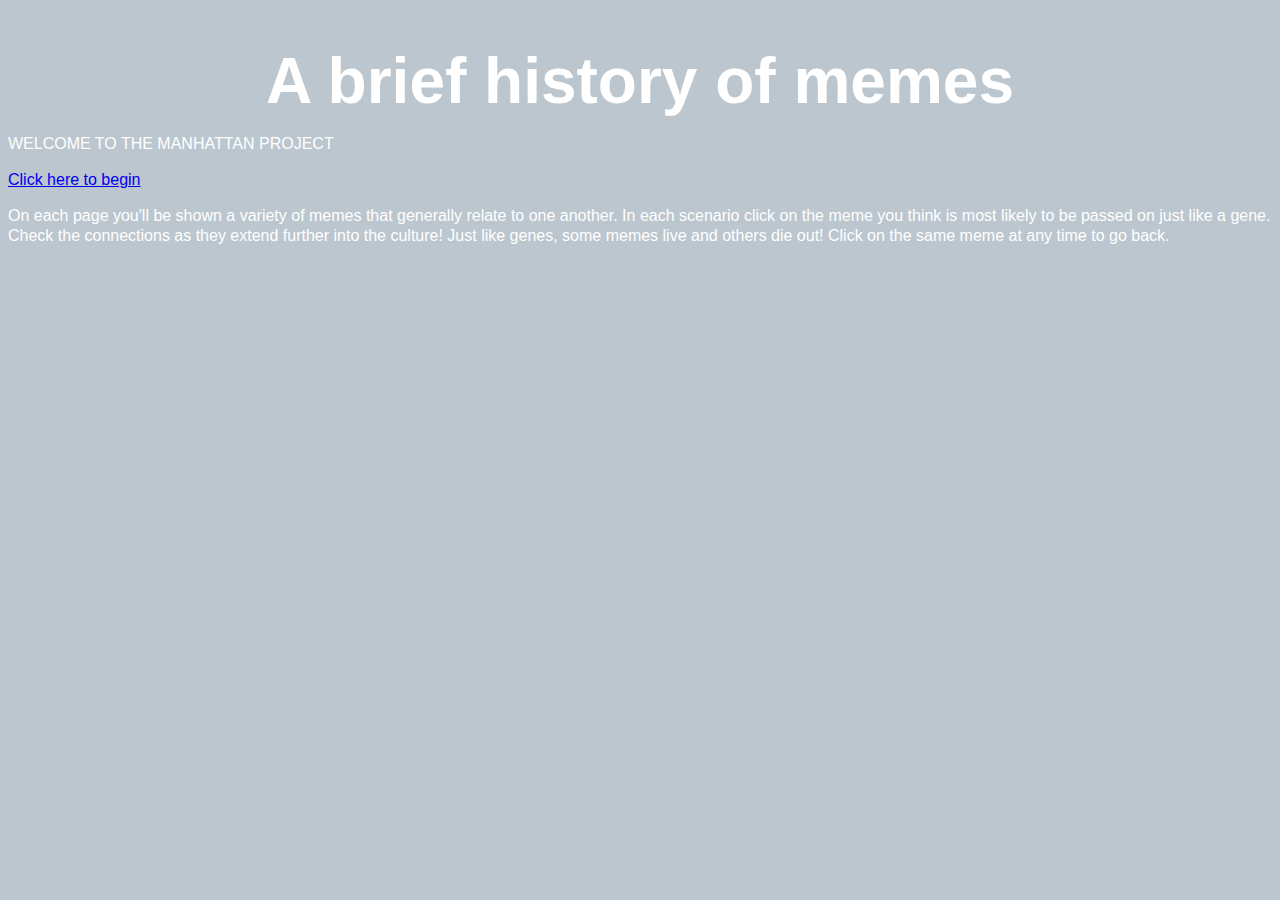
==== index.html @ 1d5735ba "l" ====
<link rel="stylesheet" href="styles.css">

<script src="main.js"></script>



<style>

  body {
    background-color: #bbc6ce;
    color: white;
    line-height: 20px;
    word-wrap: anywhere;
    font-family: sans-serif
  }
    </style>

   <title>Fading and Pulsing Header</title>
   	<style>
   		@keyframes fadeIn {
   			0% {
   				opacity: 0;
   			}
   			100% {
   				opacity: 1;
   			}
   		}

   		@keyframes pulse {
   			0% {
   				transform: scale(1);
   			}
   			50% {
   				transform: scale(1.1);
   			}
   			100% {
   				transform: scale(1);
   			}
   		}

   		h1 {
   			font-size: 4em;
   			text-align: center;
   			animation: fadeIn 2s ease-in-out, pulse 2s infinite;
   		}
   	</style>
<br>
     <h1><center>A brief history of memes</center></h1>

     <body>
         <div class="container">
           <p>WELCOME TO THE MANHATTAN PROJECT</p>
         </div>
     </body>

     <body>
         <div class="container2">
             <a href="Iconic Memes.html" class="button">Click here to begin</a>
         </div>
     </body>

     <body>
         <div class="container3">
           <p>On each page you'll be shown a variety of memes that generally relate to one another.
              In each scenario click on the meme you think is most likely to be passed on just like a gene.
              Check the connections as they extend further into the culture! Just like genes, some memes live and others die out!
              Click on the same meme at any time to go back.</p>
         </div>
     </body>
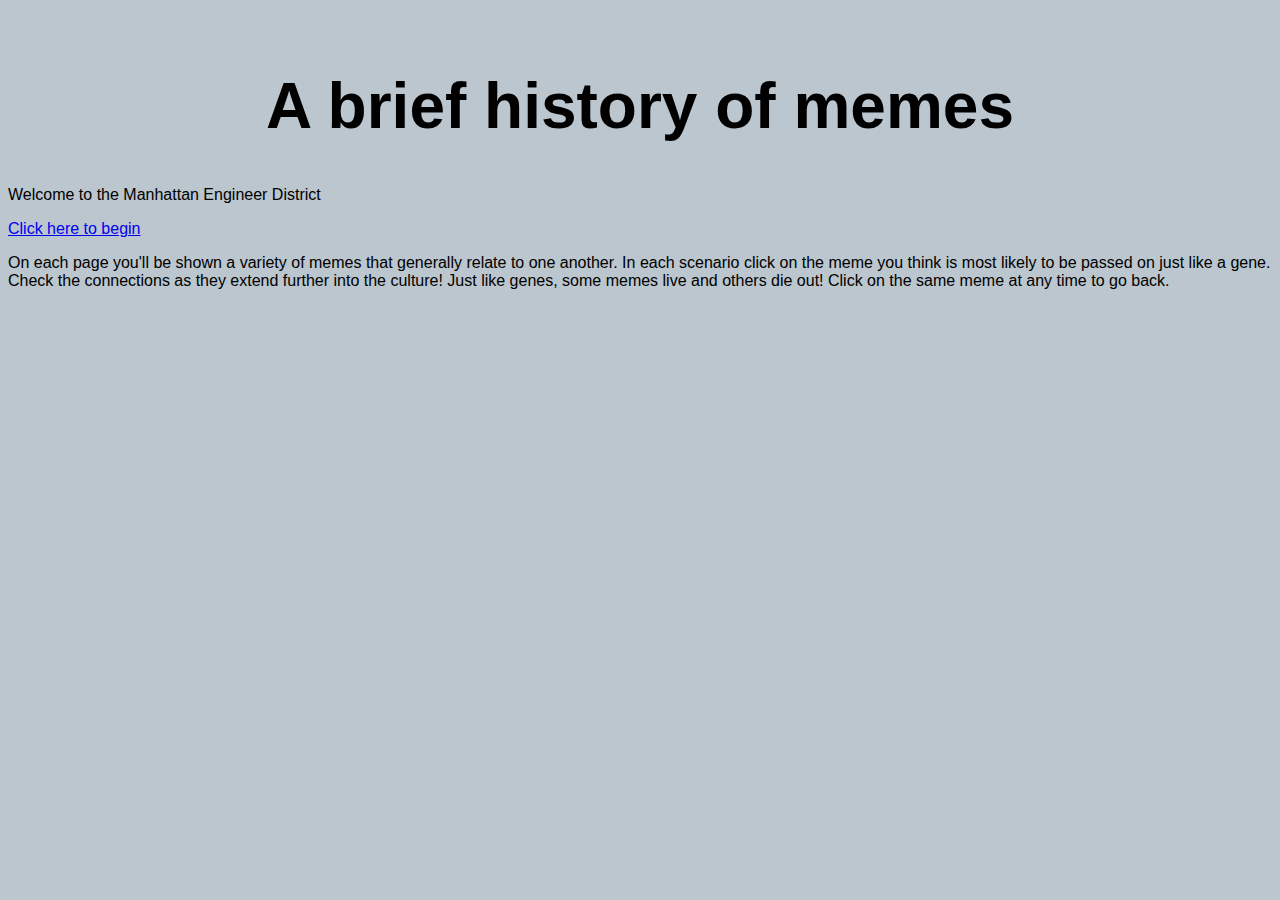
==== commit 0ea84278: "fds" ====
--- a/index.html
+++ b/index.html
@@ -9,7 +9,7 @@
 
   body {
     background-color: #bbc6ce;
-    color: white;
+    color: white
     line-height: 20px;
     word-wrap: anywhere;
     font-family: sans-serif
@@ -50,7 +50,7 @@
 
      <body>
          <div class="container">
-           <p>WELCOME TO THE MANHATTAN PROJECT</p>
+           <p>Welcome to the Manhattan Engineer District</p>
          </div>
      </body>
 
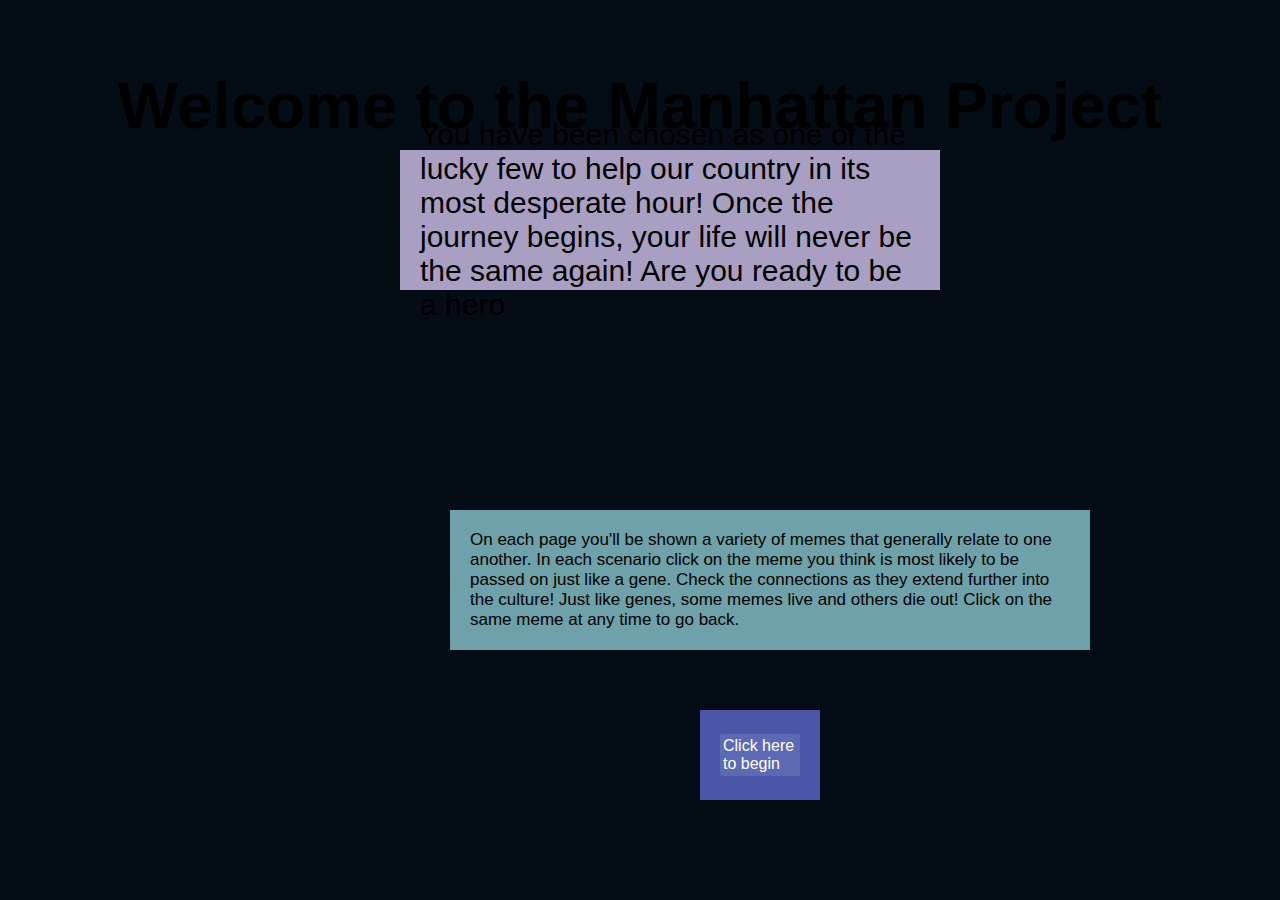
==== commit b0c53132: "sda" ====
--- a/index.html
+++ b/index.html
@@ -8,7 +8,7 @@
 <style>
 
   body {
-    background-color: #bbc6ce;
+    background-color: #040d15;
     color: white
     line-height: 20px;
     word-wrap: anywhere;
@@ -46,11 +46,13 @@
    		}
    	</style>
 <br>
-     <h1><center>A brief history of memes</center></h1>
+     <h1><center>Welcome to the Manhattan Project</center></h1>
 
      <body>
          <div class="container">
-           <p>Welcome to the Manhattan Engineer District</p>
+           <p>You have been chosen as one of the lucky few to help our country
+           in its most desperate hour! Once the journey begins, your life will never be
+             the same again! Are you ready to be a hero</p>
          </div>
      </body>
 
--- a/styles.css
+++ b/styles.css
@@ -0,0 +1,154 @@
+
+body {
+    font-family: sans-serif;
+}
+
+<head>
+	<title>Image in Top-Right Corner</title>
+	<style>
+		body {
+			margin: 0;
+			padding: 0;
+		}
+
+		.top-right-container {
+			position: fixed;
+      right: 300px;
+      top: 125px;
+			height: 300px; /* Adjust the height as needed */
+		}
+
+		.top-right-image {
+			float: right;
+			max-width: 300px; /* Adjust the maximum width as needed */
+			max-height: 250px; /* Adjust the maximum height as needed */
+		}
+	</style>
+</head>
+<body>
+
+<style>
+  body {
+    margin: 0;
+    padding: 0;
+  }
+
+  .top-left-container {
+    position: fixed;
+    left: 300px;
+    top: 125px;
+    height: 300px; /* Adjust the height as needed */
+  }
+
+  .top-left-image {
+    float: left;
+    max-width: 300px; /* Adjust the maximum width as needed */
+    max-height: 150px; /* Adjust the maximum height as needed */
+  }
+</style>
+
+<style>
+  body {
+    margin: 0;
+    padding: 0;
+  }
+
+  .bottom-right-container {
+    position: fixed;
+    right: 300px;
+    bottom: 125px;
+    height: 250px; /* Adjust the height as needed */
+  }
+
+  .bottom-right-image {
+    float: right;
+    max-width: 300px; /* Adjust the maximum width as needed */
+    max-height: 150px; /* Adjust the maximum height as needed */
+  }
+</style>
+
+<style>
+  body {
+    margin: 0;
+    padding: 0;
+  }
+
+  .bottom-left-container {
+    position: fixed;
+    left: 300px;
+    bottom: 50px;
+    height: 250px; /* Adjust the height as needed */
+  }
+
+  .bottom-left-image {
+    float: left;
+    max-width: 300px; /* Adjust the maximum width as needed */
+    max-height: 150px; /* Adjust the maximum height as needed */
+  }
+</style>
+
+h1 {
+  color: white
+}
+
+.container {
+    width: 500px;
+    height: 100px;
+    background-color: #A89FC3;
+    padding: 20px;
+    display: flex;
+    justify-content: center;
+    align-items: center;
+    position: absolute;
+    top: 150px;
+    left: 400px;
+		font-size: 30px;
+}
+
+.container-link {
+    position: absolute;
+    top: 200px;
+    left: 500px;
+}
+
+.container2 {
+    width: 80px;
+    height: 50px;
+    background-color: #4b56a9;
+    padding: 20px;
+    display: flex;
+    flex-direction: column;
+    justify-content: center;
+    align-items: center;
+    position: absolute;
+    bottom: 100px;
+    left: 700px;
+}
+
+.button {
+    display: inline-block;
+    padding: 3px 3px;
+    background-color: #5e69b3;
+    color: white;
+    text-decoration: none;
+    border-radius: 2px;
+    transition: background-color 0.3s ease;
+}
+
+.button:hover {
+    background-color: #4b56a9;
+}
+
+.container3 {
+    width: 600px;
+    height: 100px;
+    background-color: #6ea1a9;
+    padding: 20px;
+    display: flex;
+    justify-content: center;
+    align-items: center;
+    position: absolute;
+    bottom: 250px;
+    left: 450px;
+		font-size: 17px
+}
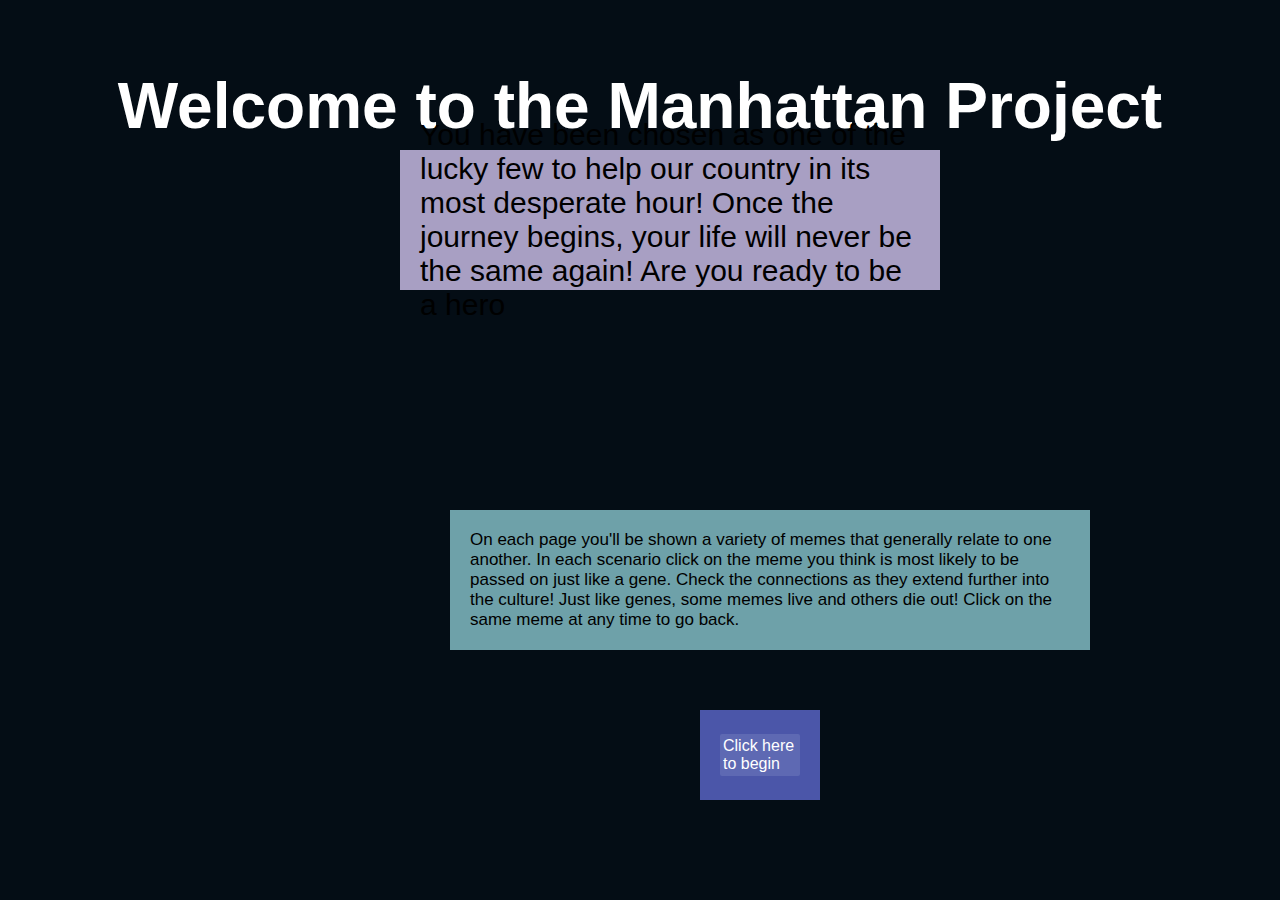
==== commit c5e6224c: "sa" ====
--- a/index.html
+++ b/index.html
@@ -43,6 +43,7 @@
    			font-size: 4em;
    			text-align: center;
    			animation: fadeIn 2s ease-in-out, pulse 2s infinite;
+        color: white
    		}
    	</style>
 <br>
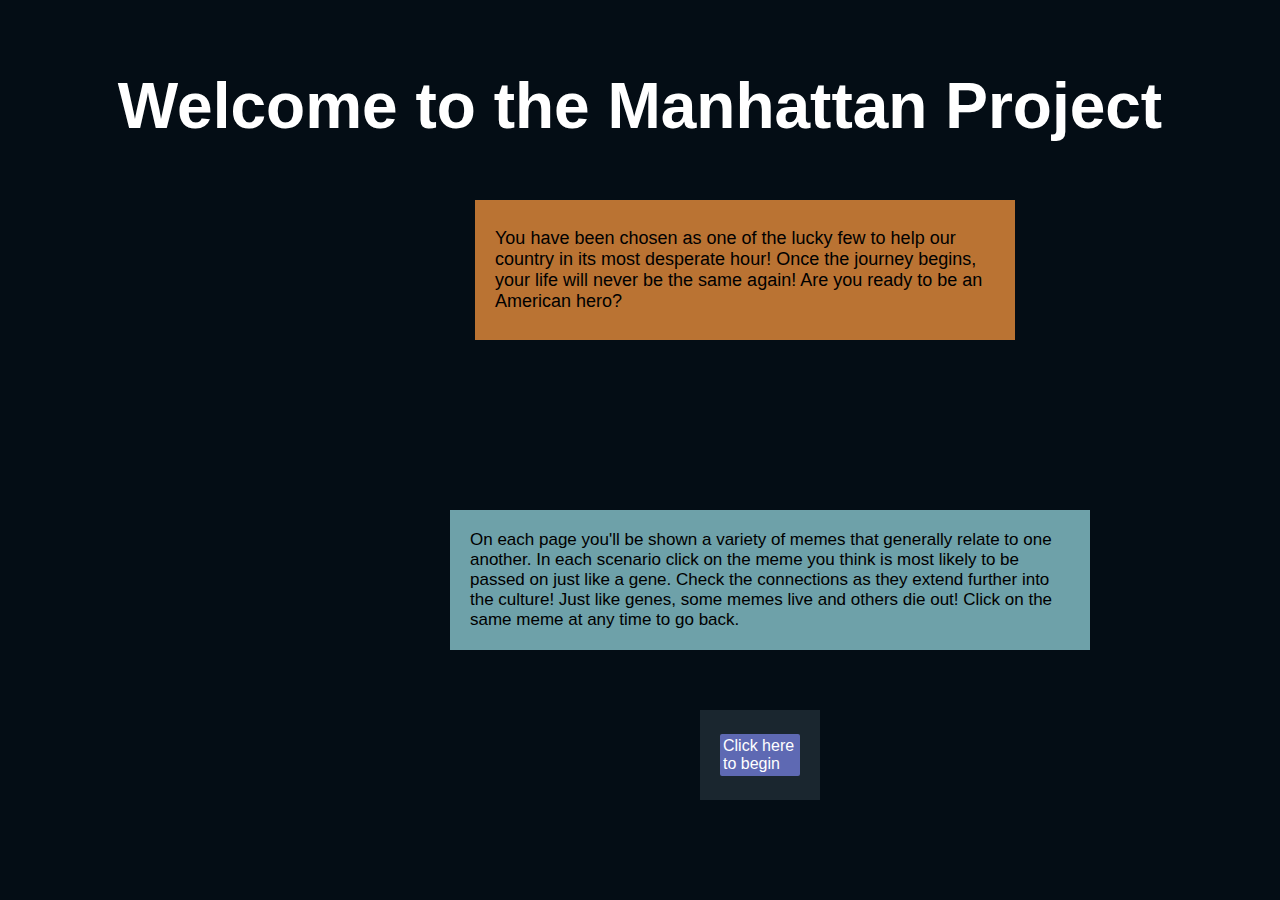
==== commit 77147d64: "as" ====
--- a/index.html
+++ b/index.html
@@ -53,7 +53,7 @@
          <div class="container">
            <p>You have been chosen as one of the lucky few to help our country
            in its most desperate hour! Once the journey begins, your life will never be
-             the same again! Are you ready to be a hero</p>
+             the same again! Are you ready to be an American hero?</p>
          </div>
      </body>
 
--- a/styles.css
+++ b/styles.css
@@ -94,15 +94,15 @@
 .container {
     width: 500px;
     height: 100px;
-    background-color: #A89FC3;
+    background-color: #BA7333;
     padding: 20px;
     display: flex;
     justify-content: center;
     align-items: center;
     position: absolute;
-    top: 150px;
-    left: 400px;
-		font-size: 30px;
+    top: 200px;
+    left: 475px;
+		font-size: 18px;
 }
 
 .container-link {
@@ -114,7 +114,7 @@
 .container2 {
     width: 80px;
     height: 50px;
-    background-color: #4b56a9;
+    background-color: #1A262F;
     padding: 20px;
     display: flex;
     flex-direction: column;
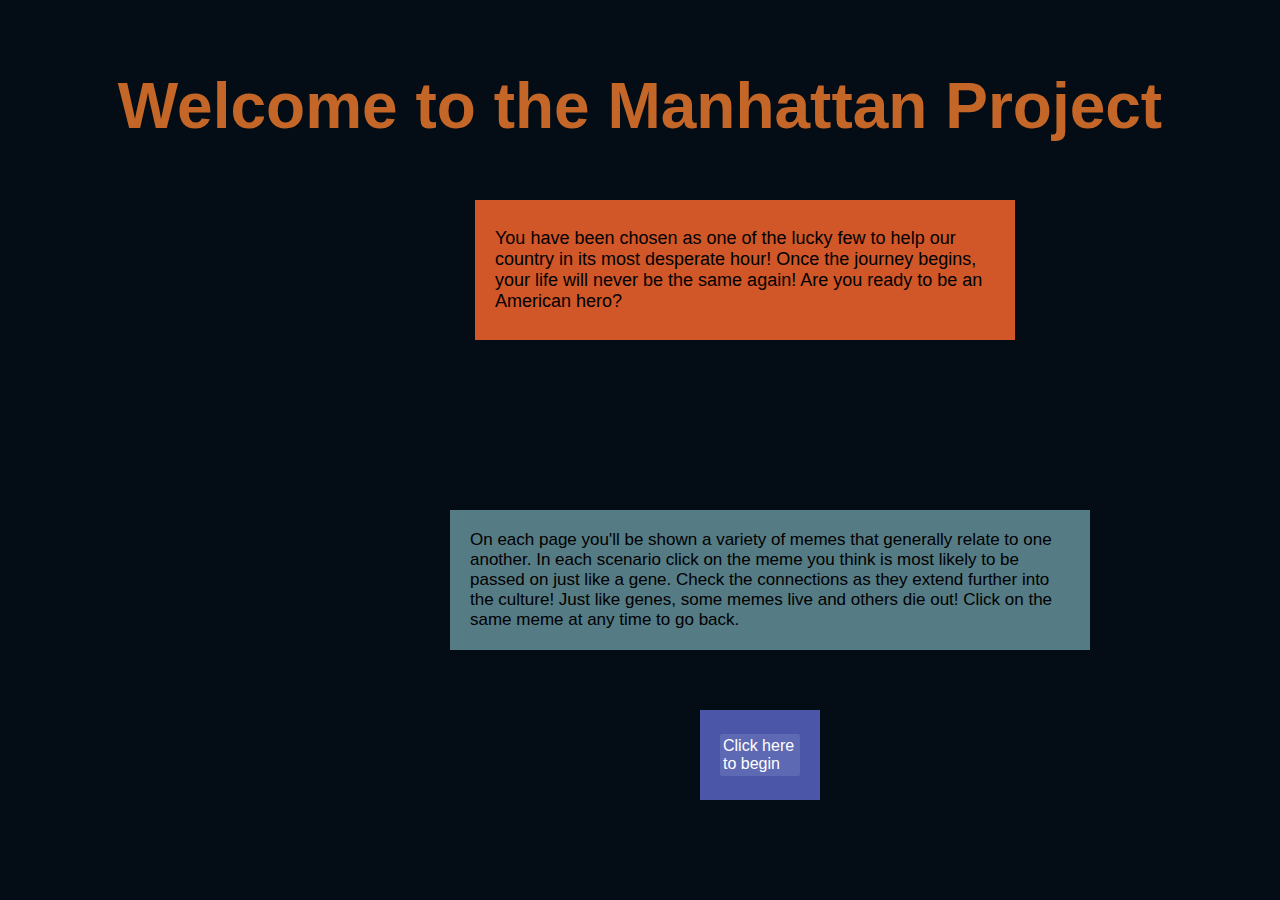
==== commit 5b628b50: "DS" ====
--- a/index.html
+++ b/index.html
@@ -43,7 +43,7 @@
    			font-size: 4em;
    			text-align: center;
    			animation: fadeIn 2s ease-in-out, pulse 2s infinite;
-        color: white
+        color: #C36627
    		}
    	</style>
 <br>
--- a/styles.css
+++ b/styles.css
@@ -94,7 +94,7 @@
 .container {
     width: 500px;
     height: 100px;
-    background-color: #BA7333;
+    background-color: #D15628;
     padding: 20px;
     display: flex;
     justify-content: center;
@@ -114,7 +114,7 @@
 .container2 {
     width: 80px;
     height: 50px;
-    background-color: #1A262F;
+    background-color: #4b56a9;
     padding: 20px;
     display: flex;
     flex-direction: column;
@@ -142,7 +142,7 @@
 .container3 {
     width: 600px;
     height: 100px;
-    background-color: #6ea1a9;
+    background-color: #557B85;
     padding: 20px;
     display: flex;
     justify-content: center;
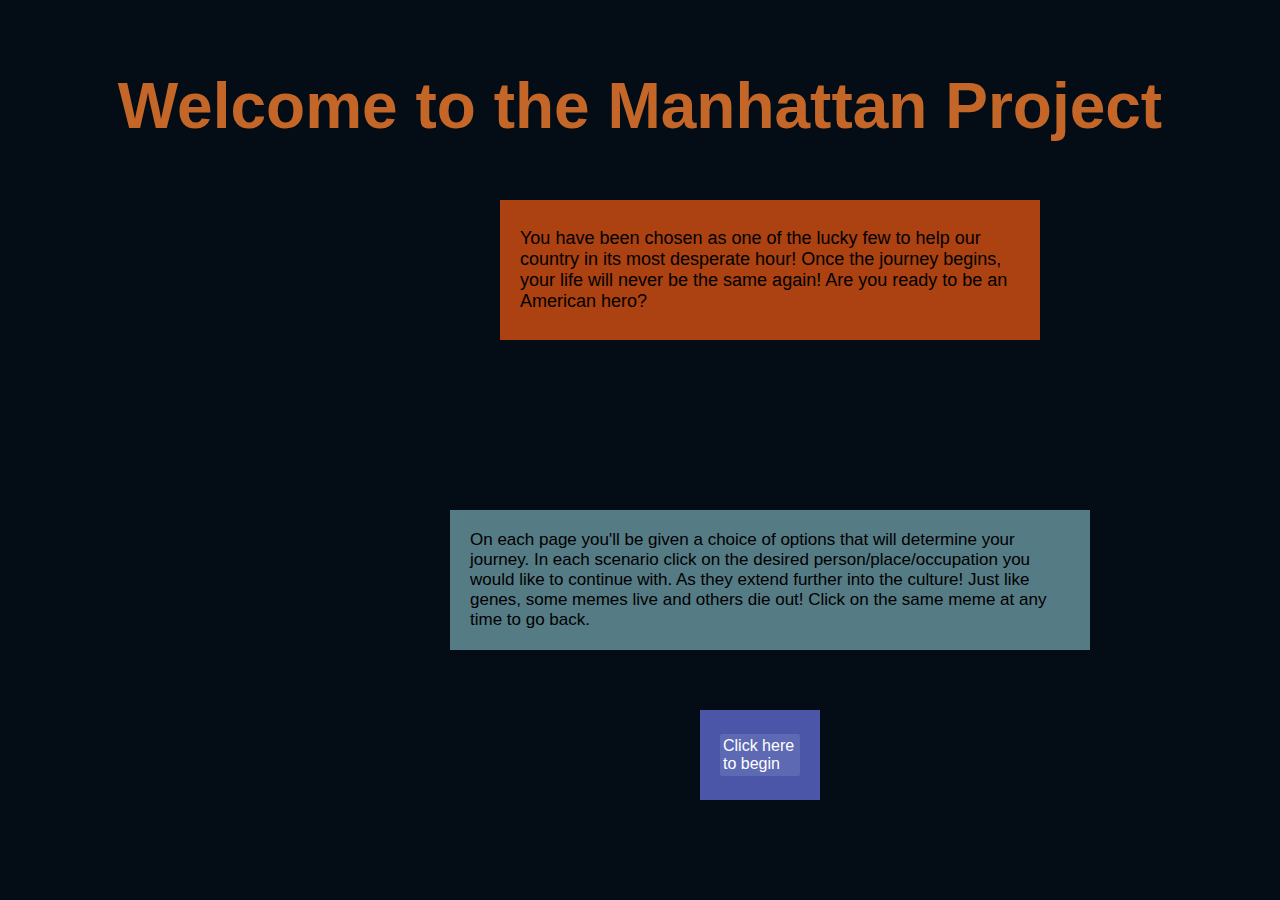
==== commit b5aef00b: "d" ====
--- a/index.html
+++ b/index.html
@@ -6,7 +6,6 @@
 
 
 <style>
-
   body {
     background-color: #040d15;
     color: white
@@ -59,15 +58,15 @@
 
      <body>
          <div class="container2">
-             <a href="Iconic Memes.html" class="button">Click here to begin</a>
+             <a href="first choice.html" class="button">Click here to begin</a>
          </div>
      </body>
 
      <body>
          <div class="container3">
-           <p>On each page you'll be shown a variety of memes that generally relate to one another.
-              In each scenario click on the meme you think is most likely to be passed on just like a gene.
-              Check the connections as they extend further into the culture! Just like genes, some memes live and others die out!
+           <p>On each page you'll be given a choice of options that will determine your journey.
+              In each scenario click on the desired person/place/occupation you would like to continue with.
+              As they extend further into the culture! Just like genes, some memes live and others die out!
               Click on the same meme at any time to go back.</p>
          </div>
      </body>
--- a/styles.css
+++ b/styles.css
@@ -21,7 +21,8 @@
 		.top-right-image {
 			float: right;
 			max-width: 300px; /* Adjust the maximum width as needed */
-			max-height: 250px; /* Adjust the maximum height as needed */
+			max-height: 250px;
+      animation: fadeIn 2s ease-in-out, pulse 2s infinite;/* Adjust the maximum height as needed */
 		}
 	</style>
 </head>
@@ -43,7 +44,8 @@
   .top-left-image {
     float: left;
     max-width: 300px; /* Adjust the maximum width as needed */
-    max-height: 150px; /* Adjust the maximum height as needed */
+    max-height: 150px;
+    animation: fadeIn 2s ease-in-out, pulse 2s infinite; /* Adjust the maximum height as needed */
   }
 </style>
 
@@ -63,7 +65,9 @@
   .bottom-right-image {
     float: right;
     max-width: 300px; /* Adjust the maximum width as needed */
-    max-height: 150px; /* Adjust the maximum height as needed */
+    max-height: 150px;
+    animation: fadeIn 2s ease-in-out, pulse 2s infinite;
+       /* Adjust the maximum height as needed */
   }
 </style>
 
@@ -83,7 +87,8 @@
   .bottom-left-image {
     float: left;
     max-width: 300px; /* Adjust the maximum width as needed */
-    max-height: 150px; /* Adjust the maximum height as needed */
+    max-height: 150px;
+    animation: fadeIn 2s ease-in-out, pulse 2s infinite; /* Adjust the maximum height as needed */
   }
 </style>
 
@@ -94,14 +99,14 @@
 .container {
     width: 500px;
     height: 100px;
-    background-color: #D15628;
+    background-color: #AC4111;
     padding: 20px;
     display: flex;
     justify-content: center;
     align-items: center;
     position: absolute;
     top: 200px;
-    left: 475px;
+    left: 500px;
 		font-size: 18px;
 }
 
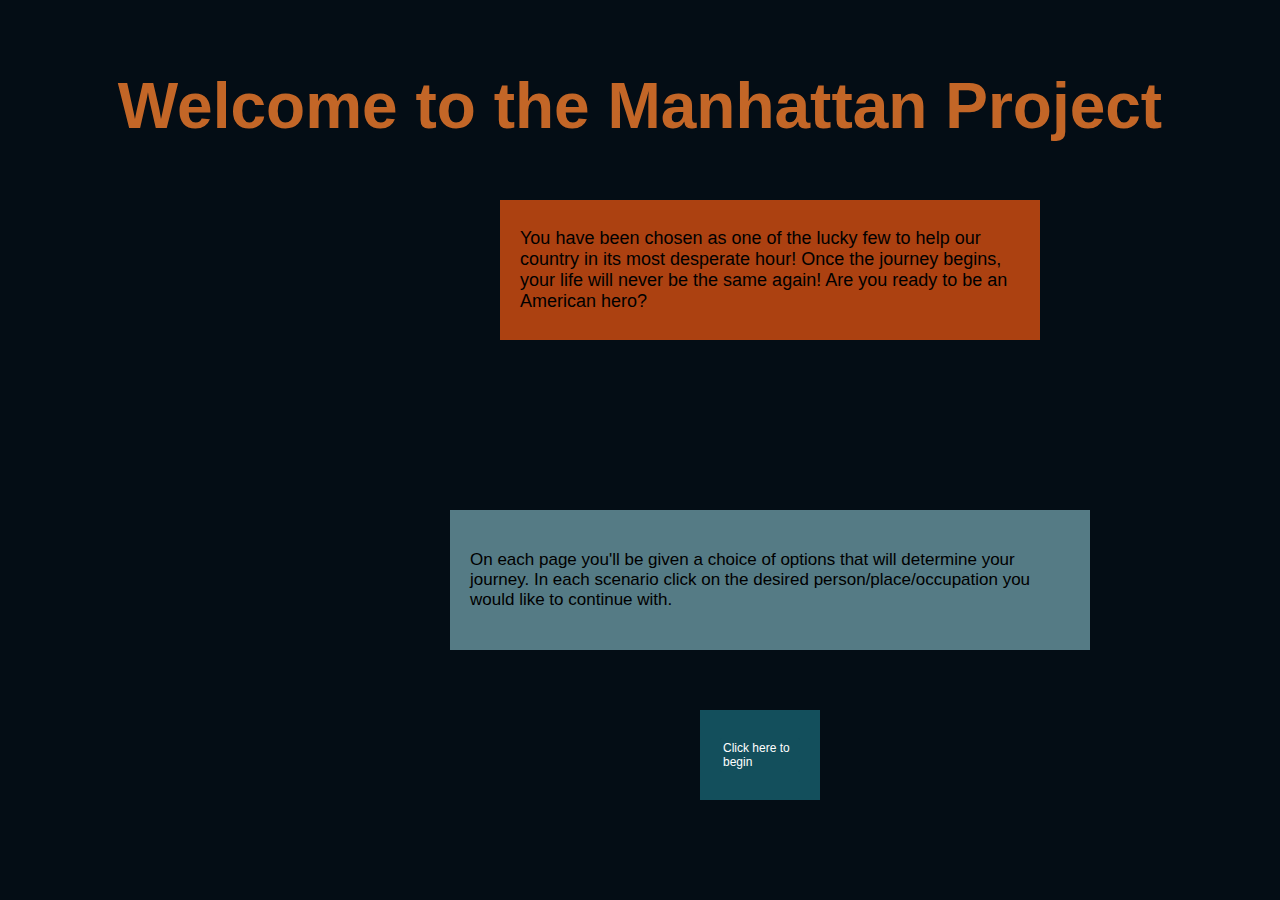
==== commit ea49a530: "g" ====
--- a/index.html
+++ b/index.html
@@ -66,7 +66,6 @@
          <div class="container3">
            <p>On each page you'll be given a choice of options that will determine your journey.
               In each scenario click on the desired person/place/occupation you would like to continue with.
-              As they extend further into the culture! Just like genes, some memes live and others die out!
-              Click on the same meme at any time to go back.</p>
+            </p>
          </div>
      </body>
--- a/styles.css
+++ b/styles.css
@@ -22,7 +22,7 @@
 			float: right;
 			max-width: 300px; /* Adjust the maximum width as needed */
 			max-height: 250px;
-      animation: fadeIn 2s ease-in-out, pulse 2s infinite;/* Adjust the maximum height as needed */
+      animation: pulse 10s infinite;/* Adjust the maximum height as needed */
 		}
 	</style>
 </head>
@@ -45,7 +45,7 @@
     float: left;
     max-width: 300px; /* Adjust the maximum width as needed */
     max-height: 150px;
-    animation: fadeIn 2s ease-in-out, pulse 2s infinite; /* Adjust the maximum height as needed */
+    animation: pulse 10s infinite; /* Adjust the maximum height as needed */
   }
 </style>
 
@@ -66,7 +66,7 @@
     float: right;
     max-width: 300px; /* Adjust the maximum width as needed */
     max-height: 150px;
-    animation: fadeIn 2s ease-in-out, pulse 2s infinite;
+    animation: pulse 10s infinite;
        /* Adjust the maximum height as needed */
   }
 </style>
@@ -88,9 +88,10 @@
     float: left;
     max-width: 300px; /* Adjust the maximum width as needed */
     max-height: 150px;
-    animation: fadeIn 2s ease-in-out, pulse 2s infinite; /* Adjust the maximum height as needed */
+    animation: pulse 10s infinite; /* Adjust the maximum height as needed */
   }
 </style>
+
 
 h1 {
   color: white
@@ -110,6 +111,37 @@
 		font-size: 18px;
 }
 
+.container6 {
+    width: 500px;
+    height: 100px;
+    background-color: #2B2E30;
+    padding: 20px;
+    display: flex;
+    justify-content: center;
+    align-items: center;
+    position: absolute;
+    top: 200px;
+    left: 500px;
+		font-size: 20px;
+    font-color: #cfe2f3
+    line-height: 26px;
+}
+
+
+.container7 {
+    width: 500px;
+    height: 100px;
+    padding: 20px;
+    display: flex;
+    justify-content: center;
+    align-items: center;
+    position: fixed;
+    bottom: 100px;
+    left: 510px;
+		font-size: 25px;
+    line-height: 26px;
+}
+
 .container-link {
     position: absolute;
     top: 200px;
@@ -119,7 +151,7 @@
 .container2 {
     width: 80px;
     height: 50px;
-    background-color: #4b56a9;
+    background-color: #134F5C;
     padding: 20px;
     display: flex;
     flex-direction: column;
@@ -128,12 +160,13 @@
     position: absolute;
     bottom: 100px;
     left: 700px;
+    font-size: 12px;
 }
 
 .button {
     display: inline-block;
     padding: 3px 3px;
-    background-color: #5e69b3;
+    background-color: #134F5C;
     color: white;
     text-decoration: none;
     border-radius: 2px;
@@ -141,7 +174,7 @@
 }
 
 .button:hover {
-    background-color: #4b56a9;
+    background-color: #2A606C;
 }
 
 .container3 {
@@ -157,3 +190,64 @@
     left: 450px;
 		font-size: 17px
 }
+
+.rcontainer {
+  width: 150px;
+  height: 50px;
+  padding: 1px;
+  display: flex;
+  justify-content: left;
+  align-items: center;
+  position: fixed;
+  top: 3px;
+  right: 1px;
+  color: #BABA46
+  font-size: 8px
+}
+
+.container4 {
+    width: 150px;
+    height: 50px
+    margin: 0 auto;
+    padding: 20px;
+    position: fixed;
+    top: 3px;
+    right: 3px;
+    font-size: 15px
+}
+
+.counter-container {
+    position: absolute;
+    top: 20px;
+    right: 20px;
+    display: flex;
+    align-items: center;
+    font-size: 15px
+}
+
+.counter-image {
+    width: 50px; /* Adjust the width as needed */
+    height: 50px; /* Adjust the height as needed */
+    margin-right: 10px;
+}
+
+#count {
+    font-size: 24px;
+    font-weight: bold;
+}
+
+#counter {
+    font-size: 12px;
+}
+
+.container5 {
+  width: 25opx;
+  hegith: 200px;
+  justify-content: center;
+  align-items: center;
+  position: absolute;
+  bottom: 200px;
+  right: 575px;
+  font-size: 13px
+
+}
